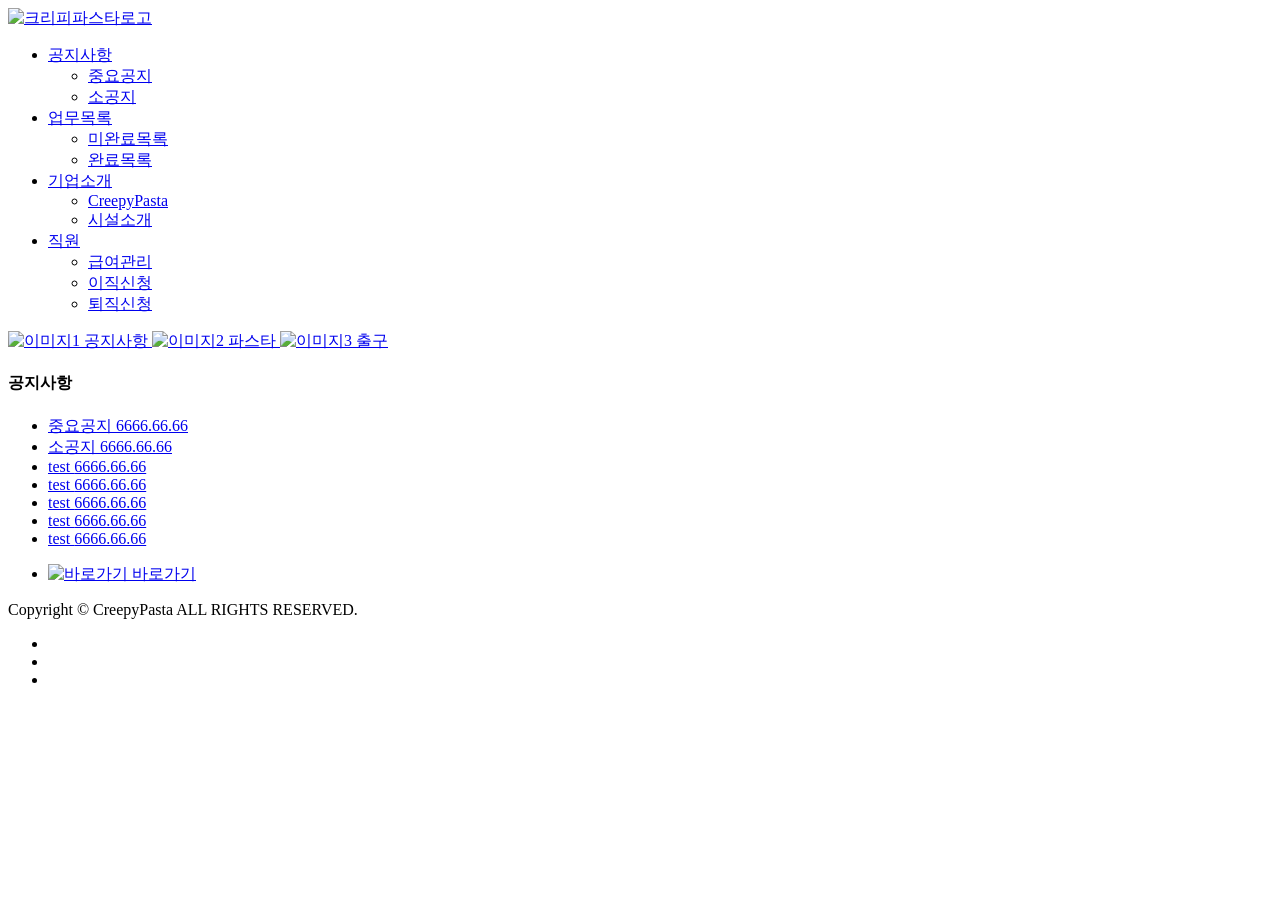
==== index.html @ dfaabe2c "Add files via upload" ====
<!DOCTYPE html>
<html>
    <head>
        <meta charset="utf-8">
        <title>CreepyPasta</title>
        <link href="css/index.css" type="text/css" rel="stylesheet">
        <script src="javascript/jquery-1.12.3.js"></script>
        <script src="javascript/script.js" defer type="text/javascript"></script>
    </head>

    <body>

        <header>
            <div class="wrap">
                <div class="logo">
                    <a href="index.html"><img src="images/logo.gif" alt="크리피파스타로고"></a>
                </div>
                <div id="menu_bg"></div>
                <nav class="menu">
                    <ul class="navi">
                        <li><a href="Notice.html">공지사항</a>
                            <ul class="submenu">
                            <li><a href="Notice.html">중요공지</a></li>
                            <li><a href="#">소공지</a></li>
                        </ul>
                    </li>

                    <li><a href="work.html">업무목록</a>
                        <ul class="submenu">
                        <li><a href="#">미완료목록</a></li>
                        <li><a href="#">완료목록</a></li>
                    </ul>
                </li>

                    <li><a href="company.html">기업소개</a>
                        <ul class="submenu">
                        <li><a href="company.html">CreepyPasta</a></li>
                        <li><a href="#">시설소개</a></li>
                    </ul>
                </li>

                <li><a href="Member.html">직원</a>
                    <ul class="submenu">
                    <li><a href="#">급여관리</a></li>
                    <li><a href="#">이직신청</a></li>
                    <li><a href="#">퇴직신청</a></li>
                </ul>
            </li>
            </ul>
        </nav>
        </div>
        </header>

        <!--이미지 슬라이드 영역 시작-->
        <div class="imgslide">
            <a href="Notice.html">
                <img src="images/imgslide1.gif" alt="이미지1">
                <span class="imgtext">공지사항</span>
            </a>

            <a href="#">
                <img src="images/imgslide2.gif" alt="이미지2">
                <span class="imgtext">파스타</span>
            </a>

            <a href="#">
                <img src="images/imgslide3.gif" alt="이미지3">
                <span class="imgtext">출구</span>
            </a>
        </div><!--이미지 슬라이드 영역 끝-->

        <!--콘텐츠 영역 시작-->
        <div class="contents">

            <div class="notice"> <!--공지사항 영역-->
                <div class="tab"><h4>공지사항</h4></div>
                <ul>
                    <li>
                        <a href="Notice.html">
                            중요공지
                            <span>6666.66.66</span>
                        </a>
                    </li>
                    <li>
                        <a href="#">
                            소공지
                            <span>6666.66.66</span>
                        </a>
                    </li>
                    <li>
                        <a href="#">
                            test
                            <span>6666.66.66</span>
                        </a>
                    </li>
                    <li>
                        <a href="#">
                            test
                            <span>6666.66.66</span>
                        </a>
                    </li>
                    <li>
                        <a href="#">
                            test
                            <span>6666.66.66</span>
                        </a>
                    </li>
                    <li>
                        <a href="#">
                            test
                            <span>6666.66.66</span>
                        </a>
                    </li>
                    <li>
                        <a href="#">
                            test
                            <span>6666.66.66</span>
                        </a>
                    </li>
                </ul>
            </div>

            <div class="shortcut"> <!--바로가기 영역-->
                <div class="scslide">
                    <ul>
                        <li>
                            <a href="shortcut.html">
                                <img src="images/stc1.png" alt="바로가기">
                                <span class="sctext">바로가기</span>
                            </a>
                        </li>
                    </ul>
                </div>
            </div>

        <footer><!--와이어 프레임 하단 부분 시작-->
            <div class="wrap">
                <div class="copy">
                    Copyright © CreepyPasta ALL RIGHTS RESERVED. 
                </div>

                <div class="site">
                    <div class="situation">
                        <ul>
                            <li><a href="#"><img src="images/situation1.gif" alt=""></a></li>
                            <li><a href="#"><img src="images/situation2.gif" alt=""></a></li>
                            <li><a href="store.html"><img src="images/situation3.gif" alt=""></a></li>
                        </ul>
                    </div>
                </div>

            </div>
        </footer>

    </body>

</html>
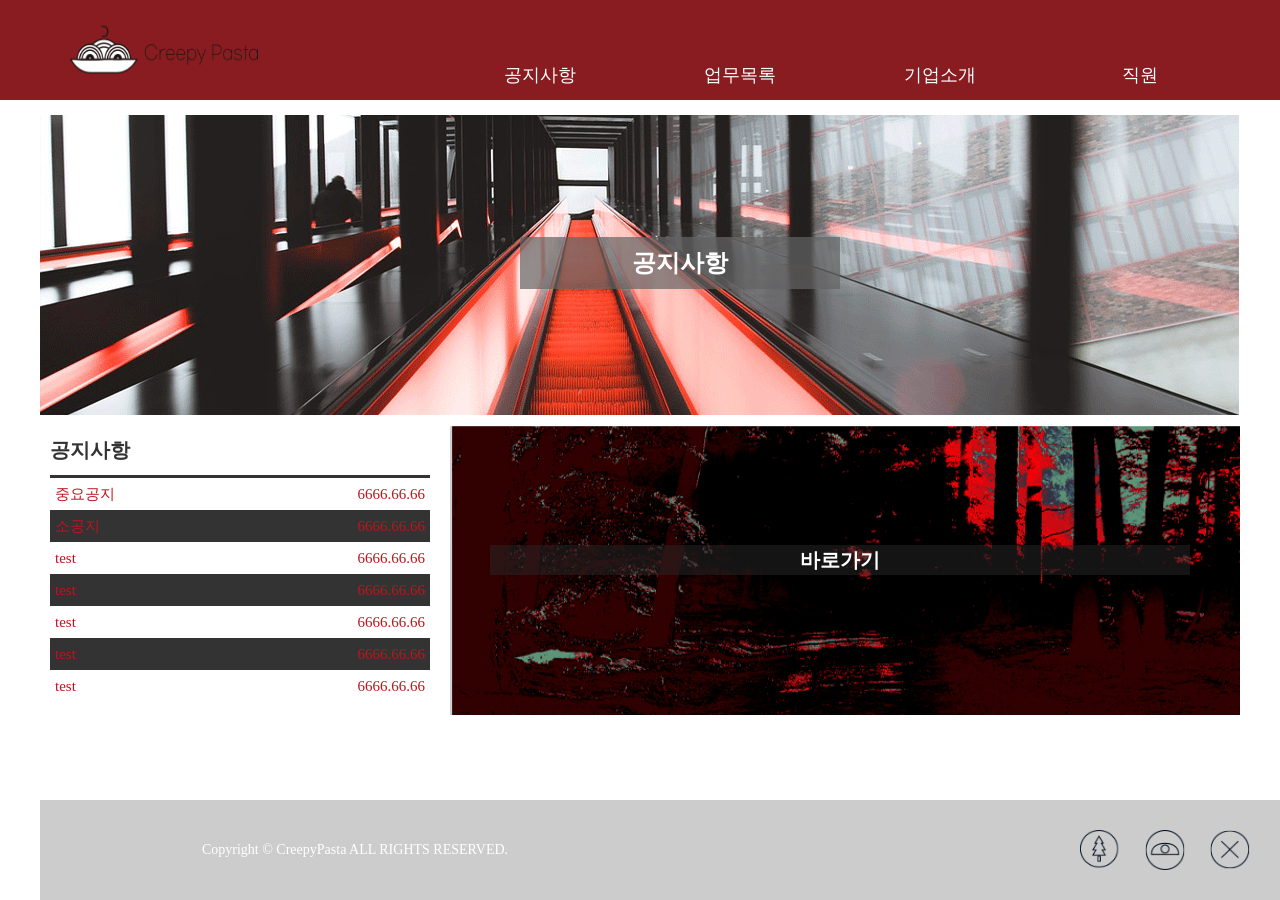
==== commit 0f447c66: "main" ====
--- a/index.html
+++ b/index.html
@@ -3,9 +3,9 @@
     <head>
         <meta charset="utf-8">
         <title>CreepyPasta</title>
-        <link href="css/index.css" type="text/css" rel="stylesheet">
-        <script src="javascript/jquery-1.12.3.js"></script>
-        <script src="javascript/script.js" defer type="text/javascript"></script>
+        <link href="./index.css" type="text/css" rel="stylesheet">
+        <script src="./jquery-1.12.3.js"></script>
+        <script src="./script.js" defer type="text/javascript"></script>
     </head>
 
     <body>
@@ -13,7 +13,7 @@
         <header>
             <div class="wrap">
                 <div class="logo">
-                    <a href="index.html"><img src="images/logo.gif" alt="크리피파스타로고"></a>
+                    <a href="index.html"><img src="./logo.gif" alt="크리피파스타로고"></a>
                 </div>
                 <div id="menu_bg"></div>
                 <nav class="menu">
@@ -54,17 +54,17 @@
         <!--이미지 슬라이드 영역 시작-->
         <div class="imgslide">
             <a href="Notice.html">
-                <img src="images/imgslide1.gif" alt="이미지1">
+                <img src="./imgslide1.gif" alt="이미지1">
                 <span class="imgtext">공지사항</span>
             </a>
 
             <a href="#">
-                <img src="images/imgslide2.gif" alt="이미지2">
+                <img src="./imgslide2.gif" alt="이미지2">
                 <span class="imgtext">파스타</span>
             </a>
 
             <a href="#">
-                <img src="images/imgslide3.gif" alt="이미지3">
+                <img src="./imgslide3.gif" alt="이미지3">
                 <span class="imgtext">출구</span>
             </a>
         </div><!--이미지 슬라이드 영역 끝-->
@@ -125,7 +125,7 @@
                     <ul>
                         <li>
                             <a href="shortcut.html">
-                                <img src="images/stc1.png" alt="바로가기">
+                                <img src="./stc1.png" alt="바로가기">
                                 <span class="sctext">바로가기</span>
                             </a>
                         </li>
@@ -142,9 +142,9 @@
                 <div class="site">
                     <div class="situation">
                         <ul>
-                            <li><a href="#"><img src="images/situation1.gif" alt=""></a></li>
-                            <li><a href="#"><img src="images/situation2.gif" alt=""></a></li>
-                            <li><a href="store.html"><img src="images/situation3.gif" alt=""></a></li>
+                            <li><a href="#"><img src="./situation1.gif" alt=""></a></li>
+                            <li><a href="#"><img src="./situation2.gif" alt=""></a></li>
+                            <li><a href="store.html"><img src="./situation3.gif" alt=""></a></li>
                         </ul>
                     </div>
                 </div>
--- a/index.css
+++ b/index.css
@@ -0,0 +1,288 @@
+@charset "utf-8";
+* {
+    margin: 0 auto;
+    padding: 0;
+    list-style: none;
+    font-family: "맑은 고딕";
+    color: #ffffff;
+}
+html, body {
+    min-width: 1200px;
+    font-size: 20px;   
+}
+a {
+    text-decoration: none;
+    display: block;
+}
+header {   /* A영역: 상단 영역 */
+    width: 100%; /*상단 너비(브라우저 100%)*/
+    height: 100px; /*상단 높이*/
+    background: #881c21;
+}
+.wrap {     /* 헤더와 푸터 영역 콘텐츠 묶어줌 */
+    width: 1200px; /* 헤더와 푸터 영역 콘텐츠 너비*/
+}
+.logo {
+    float: left;
+    width: 250px;
+    height: 100px;
+}
+.logo img {
+    float: left;
+    width: 200px;
+    height: 70px;
+    margin-top: 15px;
+    margin-left: 25px;
+}
+
+#menu_bg {
+    width: 1200px;
+    height: 160px;
+    position: absolute;
+    display: none;
+    z-index: 2;
+    top: 100px;
+    background-color: #cccccc;
+}
+.menu {
+    float: right;
+    width: 800px;
+    height: 100px;
+    z-index: 1;
+}
+.navi {
+    float: right;
+    margin-top: 50px;
+    margin-right: 0px;
+}
+.navi>li {
+    float: left;
+}
+.navi>li>a {
+    width: 200px;
+    height: 50px;
+    line-height: 50px;
+    font-size: 18px;
+    text-align: center;
+    background-color: #881c21;
+    color: #ffffff;
+}
+.navi>li>a:hover {
+    background-color: #333333;
+    font-weight: bold;
+}
+
+.submenu {
+    width: 200px;
+    height: 160px;
+    position: absolute;
+    display: none;
+    z-index: 3;
+    background-color: #cccccc;
+}
+.submenu>li>a {
+    width: 200px;
+    height: 40px;
+    line-height: 40px;
+    font-size: 16px;
+    font-weight: bold;
+    text-align: center;
+    background-color: #cccccc;
+    color: #333333;
+}
+.submenu>li>a:hover {
+    background-color: #006478;
+    color: aliceblue;
+}
+.imgslide {
+    margin-top: 15px;
+    width: 1200px;
+    height: 300px;
+    position: relative;
+    overflow: hidden;
+}
+.imgslide>a {
+    display: block;
+    position: absolute;
+}
+.imgslide span {
+    width: 300px;
+    text-align: center;
+    color: #ffffff;
+    font-weight: bold;
+    left: 40%;
+    top: 40%;
+    position: absolute;
+    background-color: rgba(100,100,100,0.7);
+    font-size: 1.2rem;
+    padding: 10px;
+}
+.contents {
+    width: 1200px;
+    height: 200px;
+}
+.notice {
+    float: left;
+    width: 400px;
+    height: 200px;
+    margin-top: 10px;
+}
+.tab {
+    float: left;
+    width: 400px;
+}
+.notice h4 {
+    float: left;
+    height: 50px;
+    line-height: 50px;
+    color: #333333;
+}
+.notice>div {
+    float: left;
+    width: 380px;
+    border-bottom-color: #333;
+    border-bottom-style: solid;
+    margin-left: 10px;
+}
+.notice ul {
+    float: left;
+    width: 400px;
+}
+.notice li {
+    height: 32px;
+    line-height: 32px;
+    font-size: 15px;
+    margin-left: 10px;
+    margin-right: 10px;
+}
+.notice li a {
+    margin-left: 5px;
+    color: #bd151e;
+}
+.notice li span {
+    margin-right: 5px;
+    float: right;
+    color: #bd151e;
+}
+.notice li:nth-child(2n) {
+    background-color: #333333;
+}
+.notice li:hover {
+    font-weight: bold;
+}
+.notice li a:hover {
+    color: red;
+}
+
+.shortcut {
+    float: right;
+    width: 800px;
+    height: 300px;
+}
+.shortcut img {
+    float: right;
+    width: 400px;
+    height: 180px;
+    margin-left: 10px;
+    margin-top: 10px;
+}
+.sctext {
+    float: right;
+    width: 300px;
+    height: 30px;
+    position: absolute;
+    text-align: center;
+    color: #ffffff;
+    font-weight: bold;
+    line-height: 30px;
+    background-color: #881c21;
+    margin-top: 80px;
+    margin-left: 50px;
+}
+.sctext:hover {
+    opacity: 0.5;
+}
+.shortcut {
+    float: right;
+    width: 800px;
+    height: 300px;
+    position: relative;
+    overflow: hidden;
+}
+.shortcut img {
+    float: right;
+    width: 800px;
+    height: 300px;
+    margin-left: 10px;
+    margin-top: 10px;
+}
+.scslide {
+    height: 600px;
+}
+.scslide ul li {
+    height: 200px; 
+}
+.shortcut a {
+    float: right;
+    display: block;
+    position: absolute;
+}
+.sctext {
+    float: right;
+    width: 700px;
+    height: 30px;
+    position: absolute;
+    text-align: center;
+    color: #ffffff;
+    font-weight: bold;
+    line-height: 30px;
+    background-color: rgba(40,40,40,0.5);
+    margin-top: 130px;
+    margin-left: 50px;
+}
+.sctext:hover {
+    opacity: 0.5;
+}
+
+footer {
+    width: 100%;
+    height: 100px;
+    background-color: #cccccc;
+    position: absolute;
+    bottom: 0;
+}
+.copy {
+    float: left;
+    width: 550px;
+    height: 100px;
+    text-align: center;
+    font-size: 14px;
+    line-height: 100px;
+}
+.site {
+    float: right;
+    width: 400px;
+    height: 100px;
+}
+.situation {
+    float: right;
+    margin-top: 10px;
+    width: 400px;
+    height: 50px;
+}
+.situation ul {
+    float: right;
+    margin-right: 20px;
+    margin-top: 10px;
+}
+.situation li {
+    display: inline-block;
+}
+.situation img {
+    width: 40px;
+    height: 40px;
+    padding: 10px;
+}
+.situation img:hover {
+    opacity: 0.5;
+}
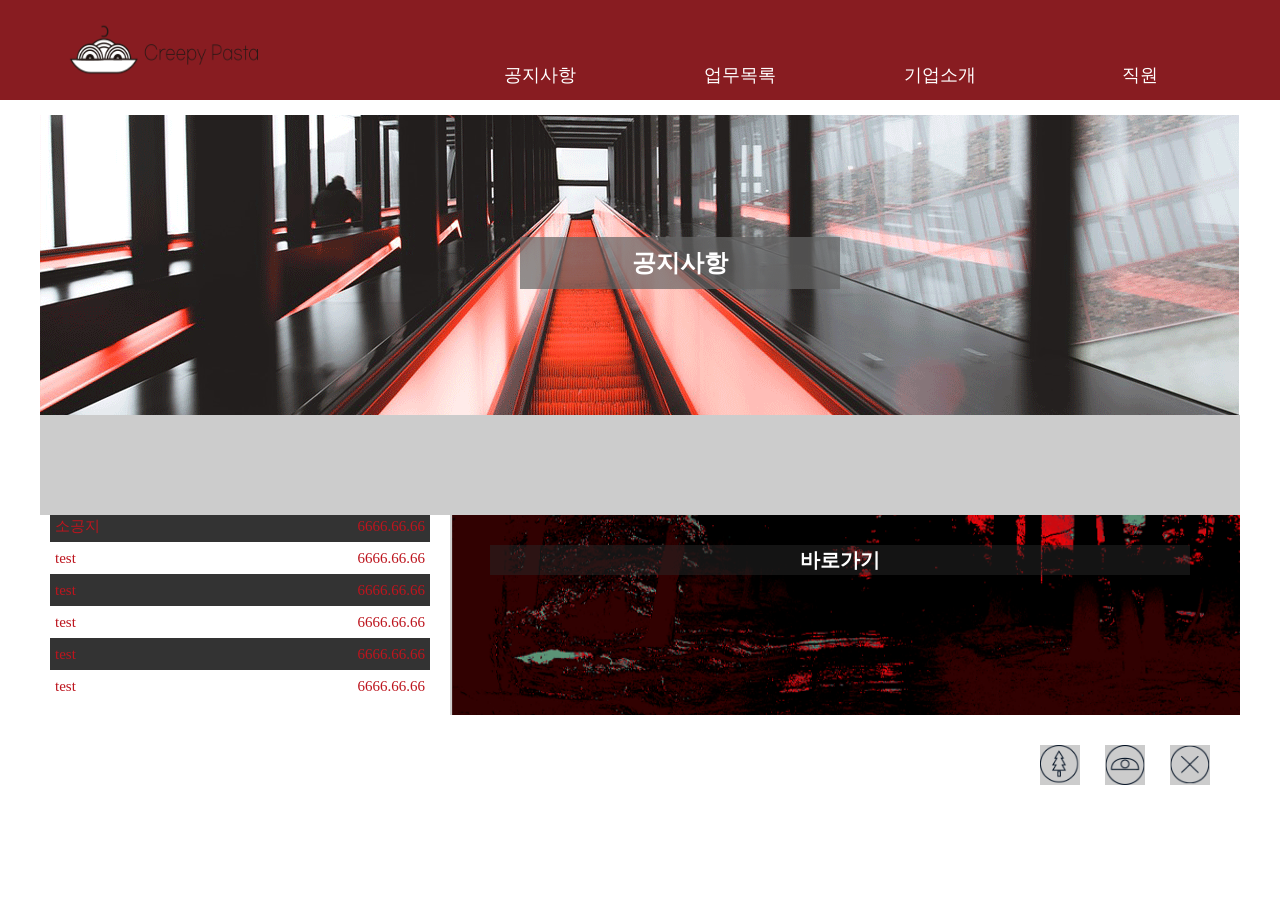
==== commit 63dfb157: "main" ====
--- a/index.html
+++ b/index.html
@@ -13,33 +13,33 @@
         <header>
             <div class="wrap">
                 <div class="logo">
-                    <a href="index.html"><img src="./logo.gif" alt="크리피파스타로고"></a>
+                    <a href="./index.html"><img src="./logo.gif" alt="크리피파스타로고"></a>
                 </div>
                 <div id="menu_bg"></div>
                 <nav class="menu">
                     <ul class="navi">
-                        <li><a href="Notice.html">공지사항</a>
+                        <li><a href="./Notice.html">공지사항</a>
                             <ul class="submenu">
-                            <li><a href="Notice.html">중요공지</a></li>
+                            <li><a href="./Notice.html">중요공지</a></li>
                             <li><a href="#">소공지</a></li>
                         </ul>
                     </li>
 
-                    <li><a href="work.html">업무목록</a>
+                    <li><a href="./work.html">업무목록</a>
                         <ul class="submenu">
                         <li><a href="#">미완료목록</a></li>
                         <li><a href="#">완료목록</a></li>
                     </ul>
                 </li>
 
-                    <li><a href="company.html">기업소개</a>
+                    <li><a href="./company.html">기업소개</a>
                         <ul class="submenu">
-                        <li><a href="company.html">CreepyPasta</a></li>
+                        <li><a href="./company.html">CreepyPasta</a></li>
                         <li><a href="#">시설소개</a></li>
                     </ul>
                 </li>
 
-                <li><a href="Member.html">직원</a>
+                <li><a href="./Member.html">직원</a>
                     <ul class="submenu">
                     <li><a href="#">급여관리</a></li>
                     <li><a href="#">이직신청</a></li>
@@ -53,17 +53,17 @@
 
         <!--이미지 슬라이드 영역 시작-->
         <div class="imgslide">
-            <a href="Notice.html">
+            <a href="./Notice.html">
                 <img src="./imgslide1.gif" alt="이미지1">
                 <span class="imgtext">공지사항</span>
             </a>
 
-            <a href="#">
+            <a href="./Pasta.html">
                 <img src="./imgslide2.gif" alt="이미지2">
                 <span class="imgtext">파스타</span>
             </a>
 
-            <a href="#">
+            <a href="./Exit.html">
                 <img src="./imgslide3.gif" alt="이미지3">
                 <span class="imgtext">출구</span>
             </a>
@@ -76,7 +76,7 @@
                 <div class="tab"><h4>공지사항</h4></div>
                 <ul>
                     <li>
-                        <a href="Notice.html">
+                        <a href="./Notice.html">
                             중요공지
                             <span>6666.66.66</span>
                         </a>
@@ -124,7 +124,7 @@
                 <div class="scslide">
                     <ul>
                         <li>
-                            <a href="shortcut.html">
+                            <a href="./shortcut.html">
                                 <img src="./stc1.png" alt="바로가기">
                                 <span class="sctext">바로가기</span>
                             </a>
@@ -144,7 +144,7 @@
                         <ul>
                             <li><a href="#"><img src="./situation1.gif" alt=""></a></li>
                             <li><a href="#"><img src="./situation2.gif" alt=""></a></li>
-                            <li><a href="store.html"><img src="./situation3.gif" alt=""></a></li>
+                            <li><a href="./store.html"><img src="./situation3.gif" alt=""></a></li>
                         </ul>
                     </div>
                 </div>
--- a/index.css
+++ b/index.css
@@ -248,8 +248,8 @@
     width: 100%;
     height: 100px;
     background-color: #cccccc;
-    position: absolute;
-    bottom: 0;
+    position: relative;
+    transform: rotateY(-100);
 }
 .copy {
     float: left;
